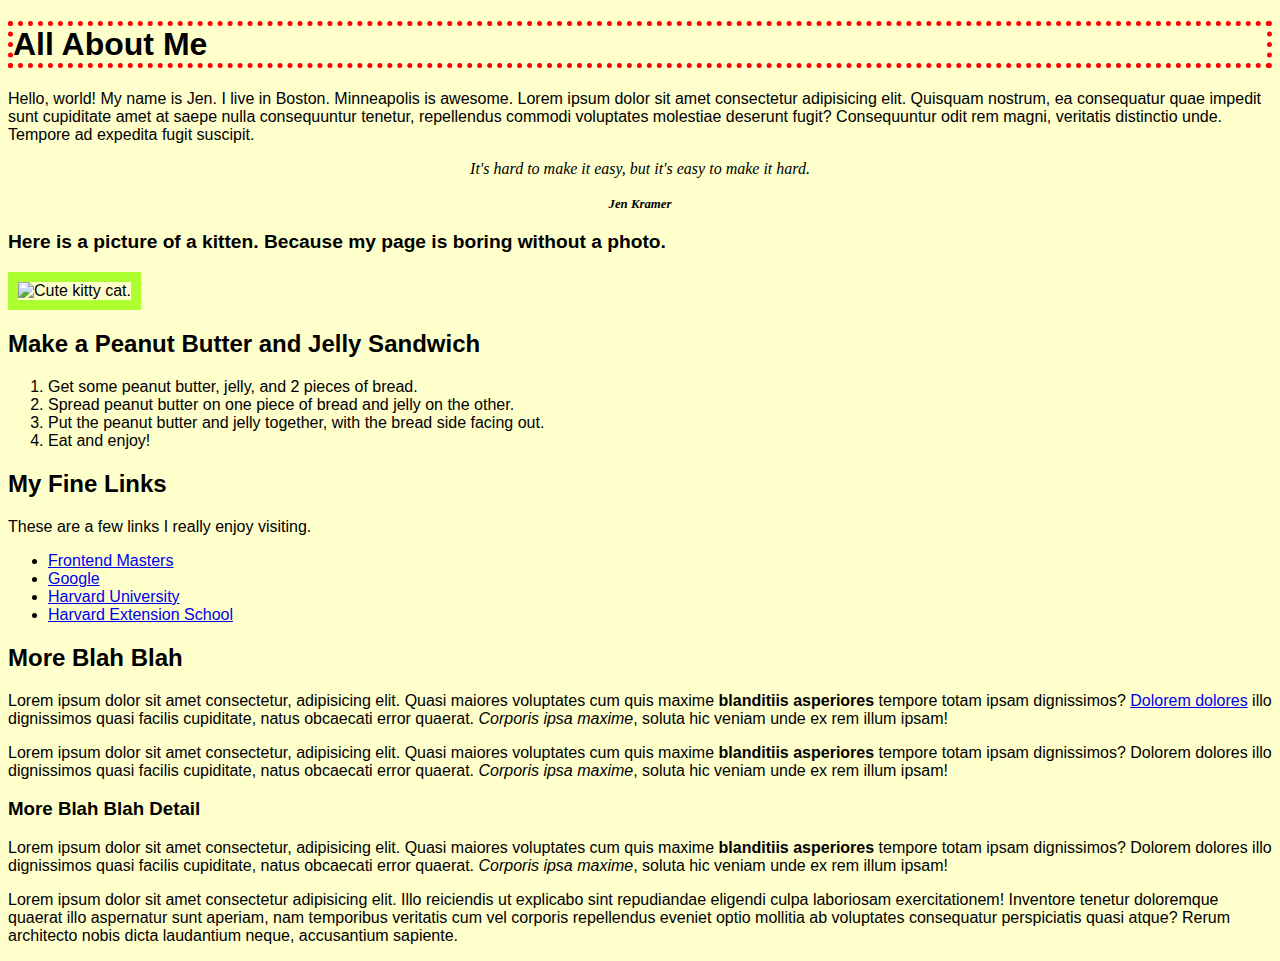
==== Day 2/learningcss.html @ b30a1b9b "Learning Css" ====
<!DOCTYPE html>
<html lang="en">
<link>
    <meta charset="UTF-8">
    <meta name="viewport" content="width=device-width, initial-scale=1.0">
    <meta http-equiv="X-UA-Compatible" content="ie=edge">
    <title>My first web page</title>
    <link href="css/style.css" rel="stylesheet"/>
</head>
<body>
    <h1>All About Me</h1>

    <p>Hello, world! My name is Jen. I live in Boston. Minneapolis is awesome. Lorem ipsum dolor sit amet consectetur adipisicing elit. Quisquam nostrum, ea consequatur quae impedit sunt cupiditate amet at saepe nulla consequuntur tenetur, repellendus commodi voluptates molestiae deserunt fugit? Consequuntur odit rem magni, veritatis distinctio unde. Tempore ad expedita fugit suscipit. </p>

    <blockquote>
        <p>It's hard to make it easy, but it's easy to make it hard.</p>
        <cite>Jen Kramer</cite>
    </blockquote>
<!-- Add class -->
    <p class="bigbold">Here is a picture of a kitten. Because my page is boring without a photo.</p>

    <img src="http://placekitten.com/200/300" alt="Cute kitty cat." title="Cute kitty cat.">

    <h2>Make a Peanut Butter and Jelly Sandwich</h2>
    <ol>
        <li>Get some peanut butter, jelly, and 2 pieces of bread.</li>
        <li>Spread peanut butter on one piece of bread and jelly on the other.</li>
        <li>Put the peanut butter                                                                                                              and jelly together, with the bread side facing out.</li>
        <li>Eat and enjoy!</li>
    </ol>
    <h2>My Fine Links</h2>
        <p>These are a few links I really enjoy visiting.</p>
        <ul>
            <li><a href="http://www.frontendmasters.com" target="_blank">Frontend Masters</a></li>
            <li><a href="https://www.google.com/" target="_blank">Google</a></li>
            <li><a href="http://www.harvard.edu" target="_blank">Harvard University</a></li>
            <li><a href="http://extension.harvard.edu" target="_blank">Harvard Extension School</a></li>
        </ul>
    <h2>More Blah Blah</h2>

    <p>Lorem ipsum dolor sit amet consectetur, adipisicing elit. Quasi maiores voluptates cum quis maxime <strong>blanditiis asperiores</strong> tempore totam ipsam dignissimos? <a href="http://www.frontendmasters.com" target="_blank">Dolorem dolores</a> illo dignissimos quasi facilis cupiditate, natus obcaecati error quaerat. <em>Corporis ipsa maxime</em>, soluta hic veniam unde ex rem illum ipsam!</p>
    <p>Lorem ipsum dolor sit amet consectetur, adipisicing elit. Quasi maiores voluptates cum quis maxime <strong>blanditiis asperiores</strong> tempore totam ipsam dignissimos? Dolorem dolores illo dignissimos quasi facilis cupiditate, natus obcaecati error quaerat. <em>Corporis ipsa maxime</em>, soluta hic veniam unde ex rem illum ipsam!</p>   
    
    <h3>More Blah Blah Detail</h3> 
    <p>Lorem ipsum dolor sit amet consectetur, adipisicing elit. Quasi maiores voluptates cum quis maxime <strong>blanditiis asperiores</strong> tempore totam ipsam dignissimos? Dolorem dolores illo dignissimos quasi facilis cupiditate, natus obcaecati error quaerat. <em>Corporis ipsa maxime</em>, soluta hic veniam unde ex rem illum ipsam!</p>
    <p>Lorem ipsum dolor sit amet consectetur adipisicing elit. Illo reiciendis ut explicabo sint repudiandae eligendi culpa laboriosam exercitationem! Inventore tenetur doloremque quaerat illo aspernatur sunt aperiam, nam temporibus veritatis cum vel corporis repellendus eveniet optio mollitia ab voluptates consequatur perspiciatis quasi atque? Rerum architecto nobis dicta laudantium neque, accusantium sapiente.</p>

</body>
</html>
---- Day 2/css/style.css ----
/* My first css */
body {
  /* Font family */
  font-family: Arial, Helvetica, sans-serif;
  /* Background */
  background-color: #ffffcc;
}

img {
  /* border */
  border: 10px solid greenyellow;
}

h1 {
  /* Border with dotted */
  border: 5px dotted red;
}

blockquote {
  font-family: Georgia, "Times New Roman", Times, serif;
  /* Font size */
  /* 1 rem = 16px, m is measure  */
  font-size: 1rem;
  /* Font style */
  font-style: italic;
  /* text align center our values */
  text-align: center;
}

cite {
  font-size: 0.8rem;
  font-weight: bold;
}

/* Class start with . */
.bigbold {
  font-size: 1.2rem;
  font-weight: bold;
}
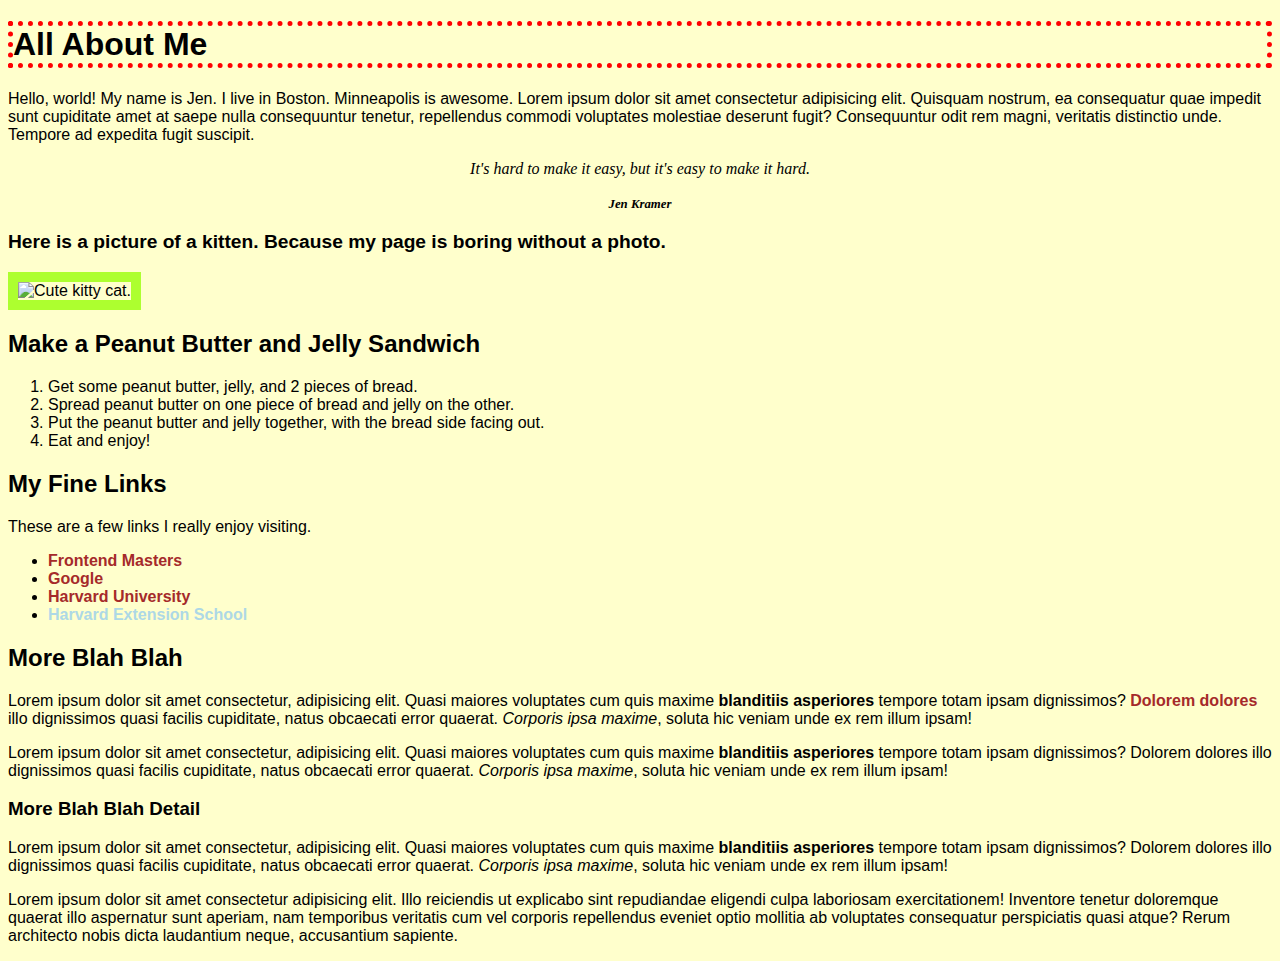
==== commit f054471f: "Css modify" ====
--- a/Day 2/learningcss.html
+++ b/Day 2/learningcss.html
@@ -34,7 +34,7 @@
             <li><a href="http://www.frontendmasters.com" target="_blank">Frontend Masters</a></li>
             <li><a href="https://www.google.com/" target="_blank">Google</a></li>
             <li><a href="http://www.harvard.edu" target="_blank">Harvard University</a></li>
-            <li><a href="http://extension.harvard.edu" target="_blank">Harvard Extension School</a></li>
+            <li><a href="http://extension.harvard.edu" target="_blank" class="harvard">Harvard Extension School</a></li>
         </ul>
     <h2>More Blah Blah</h2>
 
--- a/Day 2/css/style.css
+++ b/Day 2/css/style.css
@@ -37,3 +37,27 @@
   font-size: 1.2rem;
   font-weight: bold;
 }
+
+/* pseudo classes */
+/* link means non visited links */
+a:link {
+  font-weight: bold;
+  text-decoration: none;
+  color: brown;
+}
+
+a:visited {
+  color: green;
+  font-size: 0.8rem;
+  font-weight: bold;
+}
+
+a:hover {
+  color: white;
+  text-decoration: underline;
+  background-color: black;
+}
+/* tag with class name */
+a.harvard:link {
+  color: lightblue;
+}
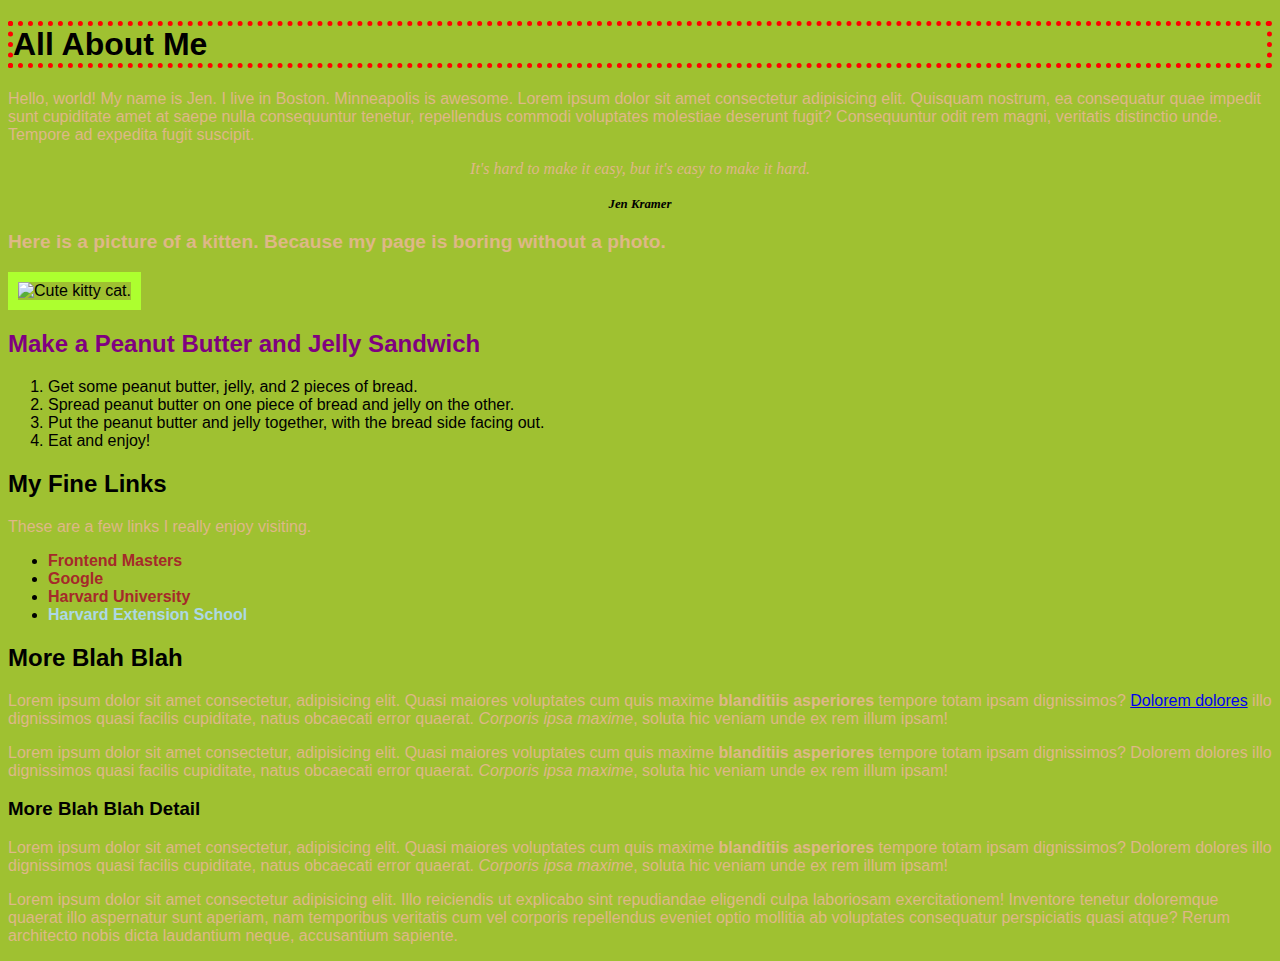
==== commit 1692125d: "Div and box css properties" ====
--- a/Day 2/learningcss.html
+++ b/Day 2/learningcss.html
@@ -1,49 +1,79 @@
 <!DOCTYPE html>
 <html lang="en">
 <link>
-    <meta charset="UTF-8">
-    <meta name="viewport" content="width=device-width, initial-scale=1.0">
-    <meta http-equiv="X-UA-Compatible" content="ie=edge">
-    <title>My first web page</title>
-    <link href="css/style.css" rel="stylesheet"/>
+<meta charset="UTF-8">
+<meta name="viewport" content="width=device-width, initial-scale=1.0">
+<meta http-equiv="X-UA-Compatible" content="ie=edge">
+<title>My first web page</title>
+
+<!-- Embended style -->
+<link href="css/style.css" rel="stylesheet" />
+
+<!-- Inline style -->
+<style>
+    p {
+        color: burlywood;
+    }
+</style>
 </head>
+
 <body>
     <h1>All About Me</h1>
 
-    <p>Hello, world! My name is Jen. I live in Boston. Minneapolis is awesome. Lorem ipsum dolor sit amet consectetur adipisicing elit. Quisquam nostrum, ea consequatur quae impedit sunt cupiditate amet at saepe nulla consequuntur tenetur, repellendus commodi voluptates molestiae deserunt fugit? Consequuntur odit rem magni, veritatis distinctio unde. Tempore ad expedita fugit suscipit. </p>
+    <p style="place-items: centre;">Hello, world! My name is Jen. I live in Boston. Minneapolis is awesome. Lorem ipsum
+        dolor sit amet consectetur
+        adipisicing elit. Quisquam nostrum, ea consequatur quae impedit sunt cupiditate amet at saepe nulla consequuntur
+        tenetur, repellendus commodi voluptates molestiae deserunt fugit? Consequuntur odit rem magni, veritatis
+        distinctio unde. Tempore ad expedita fugit suscipit. </p>
 
     <blockquote>
         <p>It's hard to make it easy, but it's easy to make it hard.</p>
         <cite>Jen Kramer</cite>
     </blockquote>
-<!-- Add class -->
+    <!-- Add class -->
     <p class="bigbold">Here is a picture of a kitten. Because my page is boring without a photo.</p>
 
     <img src="http://placekitten.com/200/300" alt="Cute kitty cat." title="Cute kitty cat.">
-
-    <h2>Make a Peanut Butter and Jelly Sandwich</h2>
+    <!-- Id bases style -->
+    <h2 id="myid">Make a Peanut Butter and Jelly Sandwich</h2>
     <ol>
         <li>Get some peanut butter, jelly, and 2 pieces of bread.</li>
         <li>Spread peanut butter on one piece of bread and jelly on the other.</li>
-        <li>Put the peanut butter                                                                                                              and jelly together, with the bread side facing out.</li>
+        <li>Put the peanut butter and jelly together, with the bread side facing out.</li>
         <li>Eat and enjoy!</li>
     </ol>
     <h2>My Fine Links</h2>
-        <p>These are a few links I really enjoy visiting.</p>
-        <ul>
-            <li><a href="http://www.frontendmasters.com" target="_blank">Frontend Masters</a></li>
-            <li><a href="https://www.google.com/" target="_blank">Google</a></li>
-            <li><a href="http://www.harvard.edu" target="_blank">Harvard University</a></li>
-            <li><a href="http://extension.harvard.edu" target="_blank" class="harvard">Harvard Extension School</a></li>
-        </ul>
+    <p>These are a few links I really enjoy visiting.</p>
+    <ul>
+        <li><a href="http://www.frontendmasters.com" target="_blank">Frontend Masters</a></li>
+        <li><a href="https://www.google.com/" target="_blank">Google</a></li>
+        <li><a href="http://www.harvard.edu" target="_blank">Harvard University</a></li>
+        <li><a href="http://extension.harvard.edu" target="_blank" class="harvard">Harvard Extension School</a></li>
+    </ul>
     <h2>More Blah Blah</h2>
 
-    <p>Lorem ipsum dolor sit amet consectetur, adipisicing elit. Quasi maiores voluptates cum quis maxime <strong>blanditiis asperiores</strong> tempore totam ipsam dignissimos? <a href="http://www.frontendmasters.com" target="_blank">Dolorem dolores</a> illo dignissimos quasi facilis cupiditate, natus obcaecati error quaerat. <em>Corporis ipsa maxime</em>, soluta hic veniam unde ex rem illum ipsam!</p>
-    <p>Lorem ipsum dolor sit amet consectetur, adipisicing elit. Quasi maiores voluptates cum quis maxime <strong>blanditiis asperiores</strong> tempore totam ipsam dignissimos? Dolorem dolores illo dignissimos quasi facilis cupiditate, natus obcaecati error quaerat. <em>Corporis ipsa maxime</em>, soluta hic veniam unde ex rem illum ipsam!</p>   
-    
-    <h3>More Blah Blah Detail</h3> 
-    <p>Lorem ipsum dolor sit amet consectetur, adipisicing elit. Quasi maiores voluptates cum quis maxime <strong>blanditiis asperiores</strong> tempore totam ipsam dignissimos? Dolorem dolores illo dignissimos quasi facilis cupiditate, natus obcaecati error quaerat. <em>Corporis ipsa maxime</em>, soluta hic veniam unde ex rem illum ipsam!</p>
-    <p>Lorem ipsum dolor sit amet consectetur adipisicing elit. Illo reiciendis ut explicabo sint repudiandae eligendi culpa laboriosam exercitationem! Inventore tenetur doloremque quaerat illo aspernatur sunt aperiam, nam temporibus veritatis cum vel corporis repellendus eveniet optio mollitia ab voluptates consequatur perspiciatis quasi atque? Rerum architecto nobis dicta laudantium neque, accusantium sapiente.</p>
+    <p>Lorem ipsum dolor sit amet consectetur, adipisicing elit. Quasi maiores voluptates cum quis maxime
+        <strong>blanditiis asperiores</strong> tempore totam ipsam dignissimos? <a href="http://www.frontendmasters.com"
+            target="_blank">Dolorem dolores</a> illo dignissimos quasi facilis cupiditate, natus obcaecati error
+        quaerat. <em>Corporis ipsa maxime</em>, soluta hic veniam unde ex rem illum ipsam!
+    </p>
+    <p>Lorem ipsum dolor sit amet consectetur, adipisicing elit. Quasi maiores voluptates cum quis maxime
+        <strong>blanditiis asperiores</strong> tempore totam ipsam dignissimos? Dolorem dolores illo dignissimos quasi
+        facilis cupiditate, natus obcaecati error quaerat. <em>Corporis ipsa maxime</em>, soluta hic veniam unde ex rem
+        illum ipsam!
+    </p>
+
+    <h3>More Blah Blah Detail</h3>
+    <p>Lorem ipsum dolor sit amet consectetur, adipisicing elit. Quasi maiores voluptates cum quis maxime
+        <strong>blanditiis asperiores</strong> tempore totam ipsam dignissimos? Dolorem dolores illo dignissimos quasi
+        facilis cupiditate, natus obcaecati error quaerat. <em>Corporis ipsa maxime</em>, soluta hic veniam unde ex rem
+        illum ipsam!
+    </p>
+    <p>Lorem ipsum dolor sit amet consectetur adipisicing elit. Illo reiciendis ut explicabo sint repudiandae eligendi
+        culpa laboriosam exercitationem! Inventore tenetur doloremque quaerat illo aspernatur sunt aperiam, nam
+        temporibus veritatis cum vel corporis repellendus eveniet optio mollitia ab voluptates consequatur perspiciatis
+        quasi atque? Rerum architecto nobis dicta laudantium neque, accusantium sapiente.</p>
 
 </body>
+
 </html>--- a/Day 2/css/style.css
+++ b/Day 2/css/style.css
@@ -3,7 +3,7 @@
   /* Font family */
   font-family: Arial, Helvetica, sans-serif;
   /* Background */
-  background-color: #ffffcc;
+  background-color: #9FC131;
 }
 
 img {
@@ -40,7 +40,9 @@
 
 /* pseudo classes */
 /* link means non visited links */
-a:link {
+/* If you are using these pseudo-classes, they MUST go in the order listed. */
+/* Descendant selector ul is parent  */
+ul a:link {
   font-weight: bold;
   text-decoration: none;
   color: brown;
@@ -57,7 +59,23 @@
   text-decoration: underline;
   background-color: black;
 }
+
 /* tag with class name */
 a.harvard:link {
   color: lightblue;
 }
+
+
+/* Group selectors  */
+/* Same css we giving for some tags and group help us 
+to give tags or class name to use same css on some cases */
+h2 h3 .bigbold{
+  color: orange;
+}
+
+/* Ids in css */
+
+#myid{
+  color: purple;
+  font-weight: bold;
+}